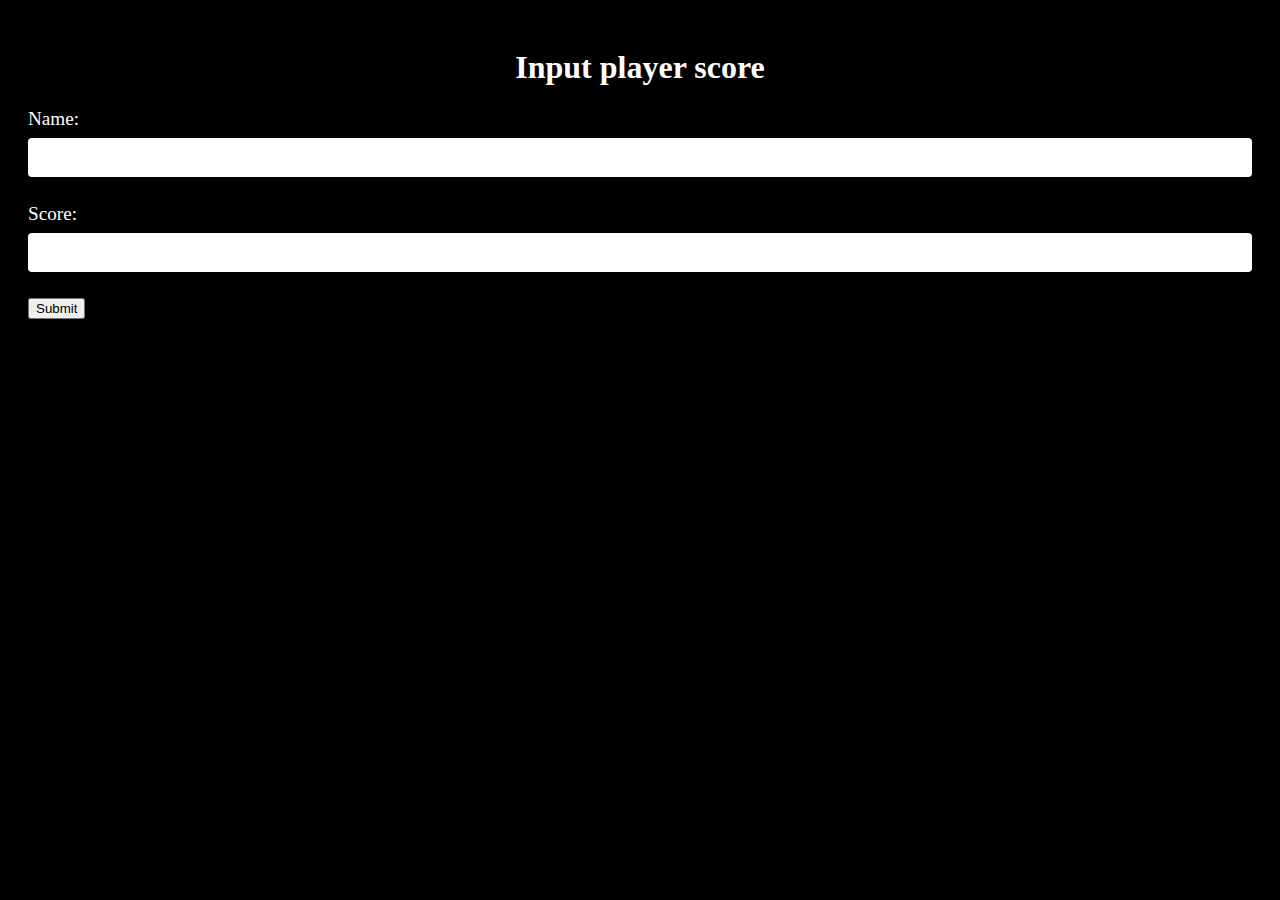
==== Data/FormTemplates/index.html @ dc807deb "scores for maayan" ====
<head>
  <style>
    /* Add styling for the container */
    .container {
      background-color: black;
      padding: 20px;
    }

    /* Add styling for the header */
    h1 {
      color: white;
      text-align: center;
    }

    /* Add styling for the form fields */
	input[type=text], input[type=number] {
		width: 100%;
		padding: 12px 20px;
		margin: 8px 0;
		box-sizing: border-box;
		border: none;
		border-radius: 4px;
		background-color: white;
	}
	
	/* Add styling for the labels */
	label {
		font-size: larger;
		color: White;
	}
  </style>
  <script>
	function submitForm(){
		document.getElementById("form-id").submit();
		setTimeout(function(){
			window.location.href = '/';
		}, 1000);
	}
  </script>
</head>

<body style="background-color:Black">
  <div class="container">
    <h1>Input player score</h1>
   <form action="{{ url_for('submit') }}" method="post">
	  <label for="name">Name:</label>
	  <input type="text" id="name" name="name"><br><br>
	  <label for="score">Score:</label>
	  <input type="number" id="score" name="score"><br><br>
	  <input type="submit" value="Submit" onclick="submitForm()">
	</form>
  </div>
</body>
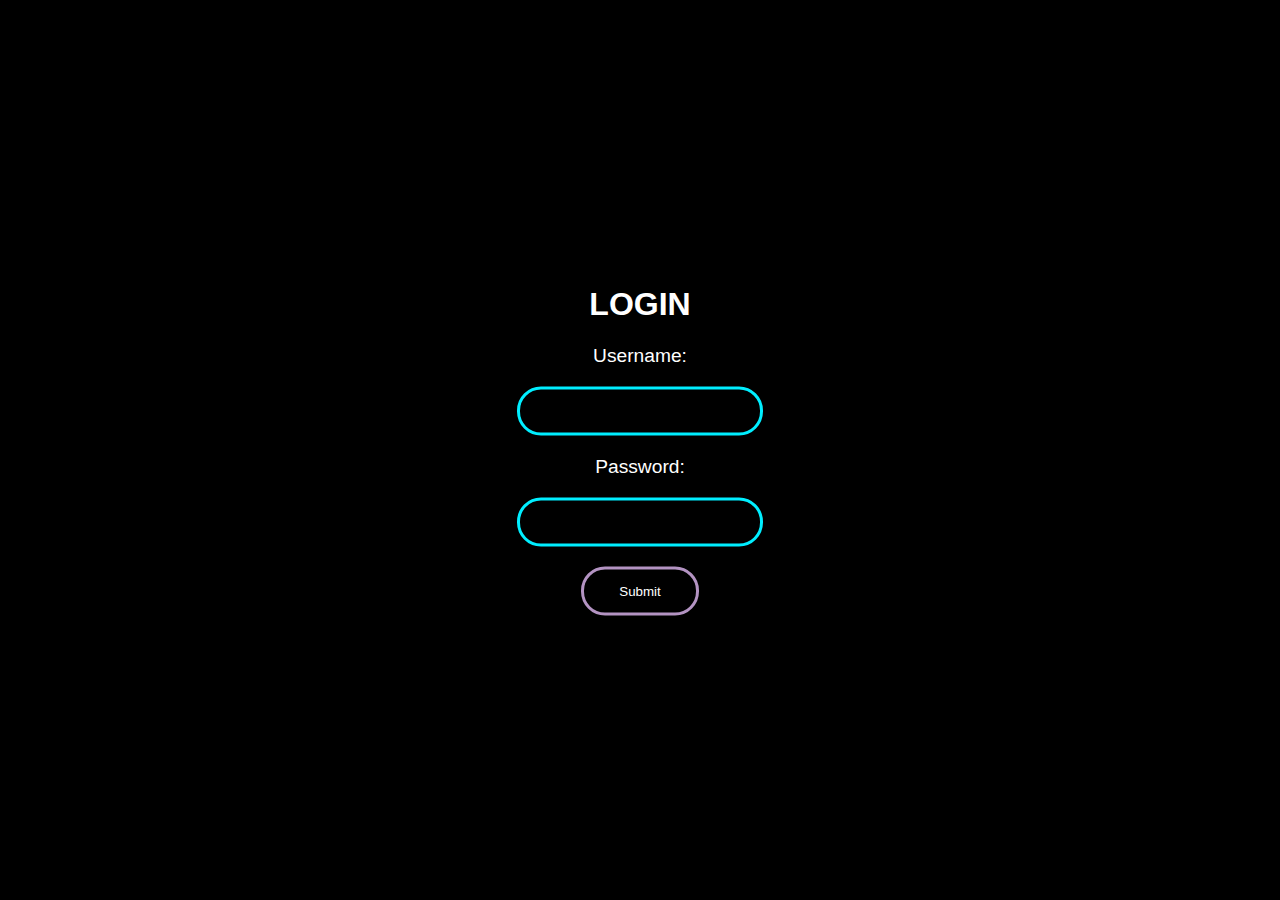
==== commit f323750e: "some bug fixes and design changes" ====
--- a/Data/FormTemplates/index.html
+++ b/Data/FormTemplates/index.html
@@ -1,53 +1,38 @@
+<!DOCTYPE html>
+<html>
 <head>
-  <style>
-    /* Add styling for the container */
-    .container {
-      background-color: black;
-      padding: 20px;
-    }
-
-    /* Add styling for the header */
-    h1 {
-      color: white;
-      text-align: center;
-    }
-
-    /* Add styling for the form fields */
-	input[type=text], input[type=number] {
-		width: 100%;
-		padding: 12px 20px;
-		margin: 8px 0;
-		box-sizing: border-box;
-		border: none;
-		border-radius: 4px;
-		background-color: white;
-	}
-	
-	/* Add styling for the labels */
-	label {
-		font-size: larger;
-		color: White;
-	}
-  </style>
-  <script>
-	function submitForm(){
-		document.getElementById("form-id").submit();
-		setTimeout(function(){
-			window.location.href = '/';
-		}, 1000);
-	}
-  </script>
+  <meta charset="UTF-8">
+  <meta http-equiv="X-UA-Compatible" content="IE=edge">
+  <title>Admin Area</title>
+  <LINK rel="stylesheet" type="text/css" href="../static/form.css">
+  <link rel="icon" type="image/x-icon" href="../static/Logo.ico">
+  <meta name="viewport" content="20" content="width=device-width, initial-scale=1.0">
 </head>
-
 <body style="background-color:Black">
   <div class="container">
-    <h1>Input player score</h1>
-   <form action="{{ url_for('submit') }}" method="post">
-	  <label for="name">Name:</label>
-	  <input type="text" id="name" name="name"><br><br>
-	  <label for="score">Score:</label>
-	  <input type="number" id="score" name="score"><br><br>
-	  <input type="submit" value="Submit" onclick="submitForm()">
-	</form>
+    <div class="login" id="login">
+      <form class=box name="loginForm" onsubmit="return validateForm()">
+        <h1>login</h1>
+        <label for="username">Username:</label>
+        <input type="text" id="username" name="username">
+        <label for="password">Password:</label>
+        <input type="password" id="password" name="password">
+        <input type="submit" value="Submit">
+      </form>
+    </div>
+    <div class="info" id="info" style="display: none;">
+      <div class="container2">
+          <h1>Input player score</h1>
+          <form class=box action="{{ url_for('submit') }}" method="post">
+            <label for="name">Name:</label>
+            <input type="name" id="name" name="name"><br><br>
+            <label for="score">Score:</label>
+            <input type="number" id="score" name="score"><br><br>
+            <input type="submit" value="Submit" onclick="submitForm()">
+          </form>
+        </div>
+    </div>
   </div>
+  <script src="../static/script.js"></script>
 </body>
+</html>
--- a/Data/static/form.css
+++ b/Data/static/form.css
@@ -0,0 +1,115 @@
+body{
+  margin:0;
+  padding:0;
+  font-family: sans-serif;
+  background: url(back.jpg);
+  background-size: cover;
+}
+
+.container {
+    display: flex;
+    flex-direction: column;
+    align-items: center;
+    height: 100vh;
+  }
+.login {
+  display: flex;
+  flex-direction: column;
+  align-items: center;
+  background-color: Black;
+  padding: 20px;
+  border-radius: 10px;
+  width: 500px;
+  height: 200px;
+  margin: auto;
+}
+  
+  /* Add styling for the container */
+.container2 {
+  background-color: black;
+  padding: 20px;
+}
+
+
+/* Add styling for the form fields */
+input[type=name], input[type=number] {
+  border: 0;
+  background: none;
+  display: block;
+  margin: 20px auto;
+  text-align: left;
+  border:3px solid #CC0687;
+  padding:14px 10px;
+  width:220px;
+  outline: none;
+  color: white;
+  border-radius: 24px;
+  transition:0.25px;
+}
+  
+/* Add styling for the labels */
+label {
+    font-size: larger;
+    color: White;
+}
+
+
+.box{
+width:300px;
+padding:30px;
+position: absolute;
+top:50%;
+left:50%;
+transform: translate(-50%,-50%);
+background:rgba(0,0,0,0.4);
+text-align:center;
+
+}
+
+.box h1
+{
+    color: white;
+    text-transform: uppercase;
+    font-weight: 700;
+}
+
+.box input[type="text"],.box input[type="password"]
+{
+border: 0;
+background: none;
+display: block;
+margin: 20px auto;
+text-align: center;
+border:3px solid #00EEFF;
+padding:14px 10px;
+width:220px;
+outline: none;
+color: white;
+border-radius: 24px;
+transition:0.25px;
+}
+
+.box input[type="text"]:focus,.box input[type="password"]:focus{
+
+width:270px;
+border-color: #ffc400ec;
+
+}
+.box input[type="submit"]{
+border: 0;
+background: none;
+display: block;
+margin: 20px auto;
+text-align: center;
+border:3px solid #B393C2;
+padding:14px 35px;
+outline: none;
+color: white;
+border-radius: 24px;
+transition:0.25px;
+cursor:pointer;
+  
+}
+.box input[type="submit"]:hover{
+  background: #B393C2;
+}
